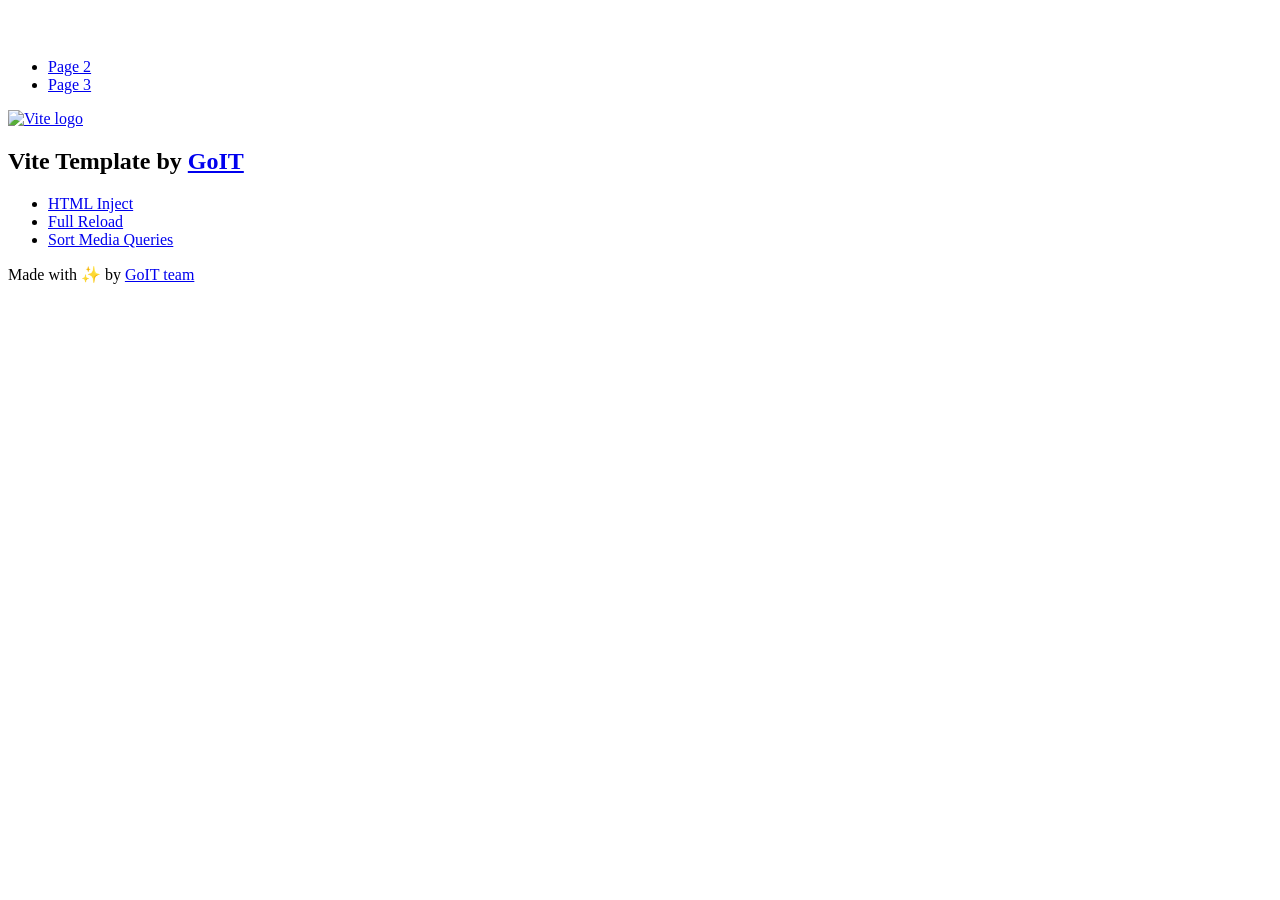
==== index.html @ 64250ae5 "Deploying to gh-pages from @ anhelina-bondar/goit-js-hw-12@ef9d0573b3d345f38fab2150fb2887ebfcffebb4 " ====
<!DOCTYPE html>
<html lang="en">
  <head>
    <meta charset="UTF-8" />
    <link rel="icon" type="image/svg+xml" href="/vanilla-app-template/favicon.svg" />
    <meta name="viewport" content="width=device-width, initial-scale=1.0" />
    <title>Vanilla App Template</title>
    <script type="module" crossorigin src="/vanilla-app-template/index.js"></script>
    <link rel="stylesheet" crossorigin href="/vanilla-app-template/assets/styles-DvPDDfy5.css">
  </head>
  <body>
    <header class="header">
  <div class="container">
    <nav class="nav">
      <a class="nav-logo" href="./index.html" aria-label="Site logo">
        <svg class="nav-logo-icon" width="100" height="30">
          <use href="/vanilla-app-template/assets/sprite-E8vg0sBb.svg#logo"></use>
        </svg>
      </a>
      <ul class="nav-list">
        <li class="nav-item">
          <a class="nav-link {=$highlight-act}" href="./page-2.html">Page 2</a>
        </li>
        <li class="nav-item">
          <a class="nav-link {=$highlight-curr}" href="./page-3.html">Page 3</a>
        </li>
      </ul>
    </nav>
  </div>
</header>


    <main>
      <!-- Loads the specified .html file -->
      <section class="vite-promo">
  <div class="container">
    <div class="vite-promo-thumb">
      <a
        class="vite-promo-link"
        href="https://vitejs.dev/"
        target="_blank"
        rel="noopener noreferrer"
        aria-label="Link to Vite official website"
        title="Vite.js  build tool"
      >
        <!-- Path to images as from index.html file -->
        <img
          class="pic"
          src="/vanilla-app-template/assets/vite-logo-9o_aqrTe.png"
          alt="Vite logo"
          width="640"
          height="640"
        />
      </a>
    </div>
    <h1 class="main-title">
      <span class="main-title-gradient">Vite</span>
      Template by
      <a
        class="main-title-link"
        href="https://github.com/goitacademy/vanilla-app-template"
        target="_blank"
        rel="noopener noreferrer"
      >
        GoIT
      </a>
    </h1>
  </div>
</section>

      <article class="badges">
  <div class="container">
    <ul class="badges-list">
      <li class="badges-item">
        <a
          class="badges-link"
          href="https://www.npmjs.com/package/vite-plugin-html-inject"
          target="_blank"
          rel="noopener noreferrer"
        >
          HTML Inject
        </a>
      </li>
      <li class="badges-item">
        <a
          class="badges-link"
          href="https://www.npmjs.com/package/vite-plugin-full-reload"
          target="_blank"
          rel="noopener noreferrer"
        >
          Full Reload
        </a>
      </li>
      <li class="badges-item">
        <a
          class="badges-link"
          href="https://www.npmjs.com/package/postcss-sort-media-queries"
          target="_blank"
          rel="noopener noreferrer"
        >
          Sort Media Queries
        </a>
      </li>
    </ul>
  </div>
</article>

    </main>

    <footer class="footer">
  <div class="container">
    <p class="footer-desc">
      Made with ✨ by
      <a
        class="footer-link"
        href="https://goit.global/ua/"
        target="_blank"
        rel="noopener noreferrer"
      >
        GoIT team
      </a>
    </p>
  </div>
</footer>


  </body>
</html>
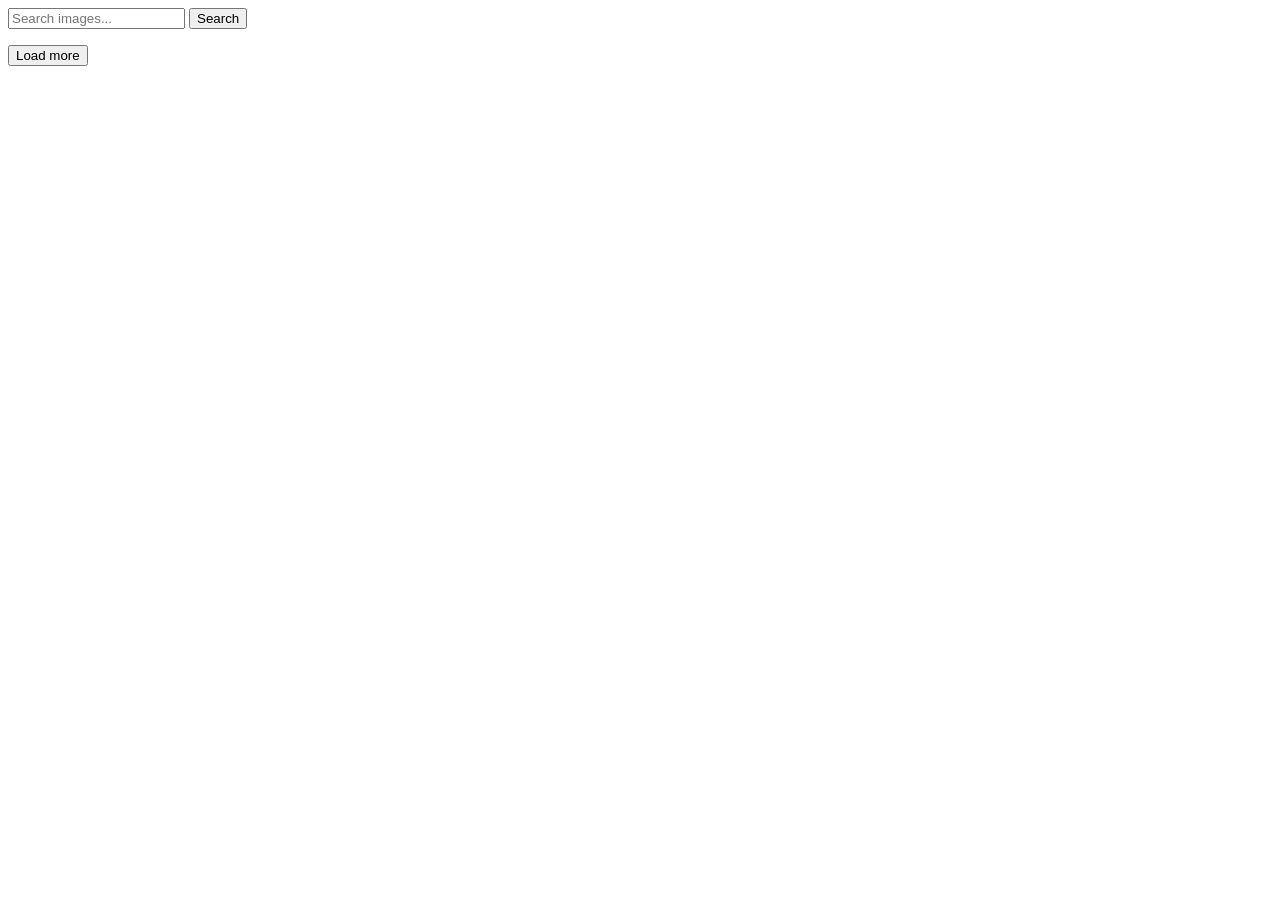
==== commit de2fc7c2: "Deploying to gh-pages from @ anhelina-bondar/goit-js-hw-12@1707d04a39a5aa6e1182c8a33e01c32b4367ae77 " ====
--- a/index.html
+++ b/index.html
@@ -2,127 +2,32 @@
 <html lang="en">
   <head>
     <meta charset="UTF-8" />
-    <link rel="icon" type="image/svg+xml" href="/vanilla-app-template/favicon.svg" />
     <meta name="viewport" content="width=device-width, initial-scale=1.0" />
-    <title>Vanilla App Template</title>
-    <script type="module" crossorigin src="/vanilla-app-template/index.js"></script>
-    <link rel="stylesheet" crossorigin href="/vanilla-app-template/assets/styles-DvPDDfy5.css">
+    <title>Homework 12</title>
+    <script type="module" crossorigin src="/goit-js-hw-12/index.js"></script>
+    <link rel="modulepreload" crossorigin href="/goit-js-hw-12/assets/vendor-BrddEoy-.js">
+    <link rel="stylesheet" crossorigin href="/goit-js-hw-12/assets/vendor-CWKLx11g.css">
+    <link rel="stylesheet" crossorigin href="/goit-js-hw-12/assets/index-CMYQWwd3.css">
   </head>
   <body>
-    <header class="header">
-  <div class="container">
-    <nav class="nav">
-      <a class="nav-logo" href="./index.html" aria-label="Site logo">
-        <svg class="nav-logo-icon" width="100" height="30">
-          <use href="/vanilla-app-template/assets/sprite-E8vg0sBb.svg#logo"></use>
-        </svg>
-      </a>
-      <ul class="nav-list">
-        <li class="nav-item">
-          <a class="nav-link {=$highlight-act}" href="./page-2.html">Page 2</a>
-        </li>
-        <li class="nav-item">
-          <a class="nav-link {=$highlight-curr}" href="./page-3.html">Page 3</a>
-        </li>
-      </ul>
-    </nav>
-  </div>
-</header>
+    <main>
+      <form id="search-form">
+        <input
+          type="text"
+          name="searchQuery"
+          placeholder="Search images..."
+          required
+        />
+        <button type="submit">Search</button>
+      </form>
 
+      <ul class="gallery" id="gallery"></ul>
 
-    <main>
-      <!-- Loads the specified .html file -->
-      <section class="vite-promo">
-  <div class="container">
-    <div class="vite-promo-thumb">
-      <a
-        class="vite-promo-link"
-        href="https://vitejs.dev/"
-        target="_blank"
-        rel="noopener noreferrer"
-        aria-label="Link to Vite official website"
-        title="Vite.js  build tool"
-      >
-        <!-- Path to images as from index.html file -->
-        <img
-          class="pic"
-          src="/vanilla-app-template/assets/vite-logo-9o_aqrTe.png"
-          alt="Vite logo"
-          width="640"
-          height="640"
-        />
-      </a>
-    </div>
-    <h1 class="main-title">
-      <span class="main-title-gradient">Vite</span>
-      Template by
-      <a
-        class="main-title-link"
-        href="https://github.com/goitacademy/vanilla-app-template"
-        target="_blank"
-        rel="noopener noreferrer"
-      >
-        GoIT
-      </a>
-    </h1>
-  </div>
-</section>
-
-      <article class="badges">
-  <div class="container">
-    <ul class="badges-list">
-      <li class="badges-item">
-        <a
-          class="badges-link"
-          href="https://www.npmjs.com/package/vite-plugin-html-inject"
-          target="_blank"
-          rel="noopener noreferrer"
-        >
-          HTML Inject
-        </a>
-      </li>
-      <li class="badges-item">
-        <a
-          class="badges-link"
-          href="https://www.npmjs.com/package/vite-plugin-full-reload"
-          target="_blank"
-          rel="noopener noreferrer"
-        >
-          Full Reload
-        </a>
-      </li>
-      <li class="badges-item">
-        <a
-          class="badges-link"
-          href="https://www.npmjs.com/package/postcss-sort-media-queries"
-          target="_blank"
-          rel="noopener noreferrer"
-        >
-          Sort Media Queries
-        </a>
-      </li>
-    </ul>
-  </div>
-</article>
-
+      <div class="load-more-container">
+        <button id="load-more" class="is-hidden">Load more</button>
+        <span id="loader" class="is-hidden"></span>
+      </div>
     </main>
-
-    <footer class="footer">
-  <div class="container">
-    <p class="footer-desc">
-      Made with ✨ by
-      <a
-        class="footer-link"
-        href="https://goit.global/ua/"
-        target="_blank"
-        rel="noopener noreferrer"
-      >
-        GoIT team
-      </a>
-    </p>
-  </div>
-</footer>
-
 
   </body>
 </html>
